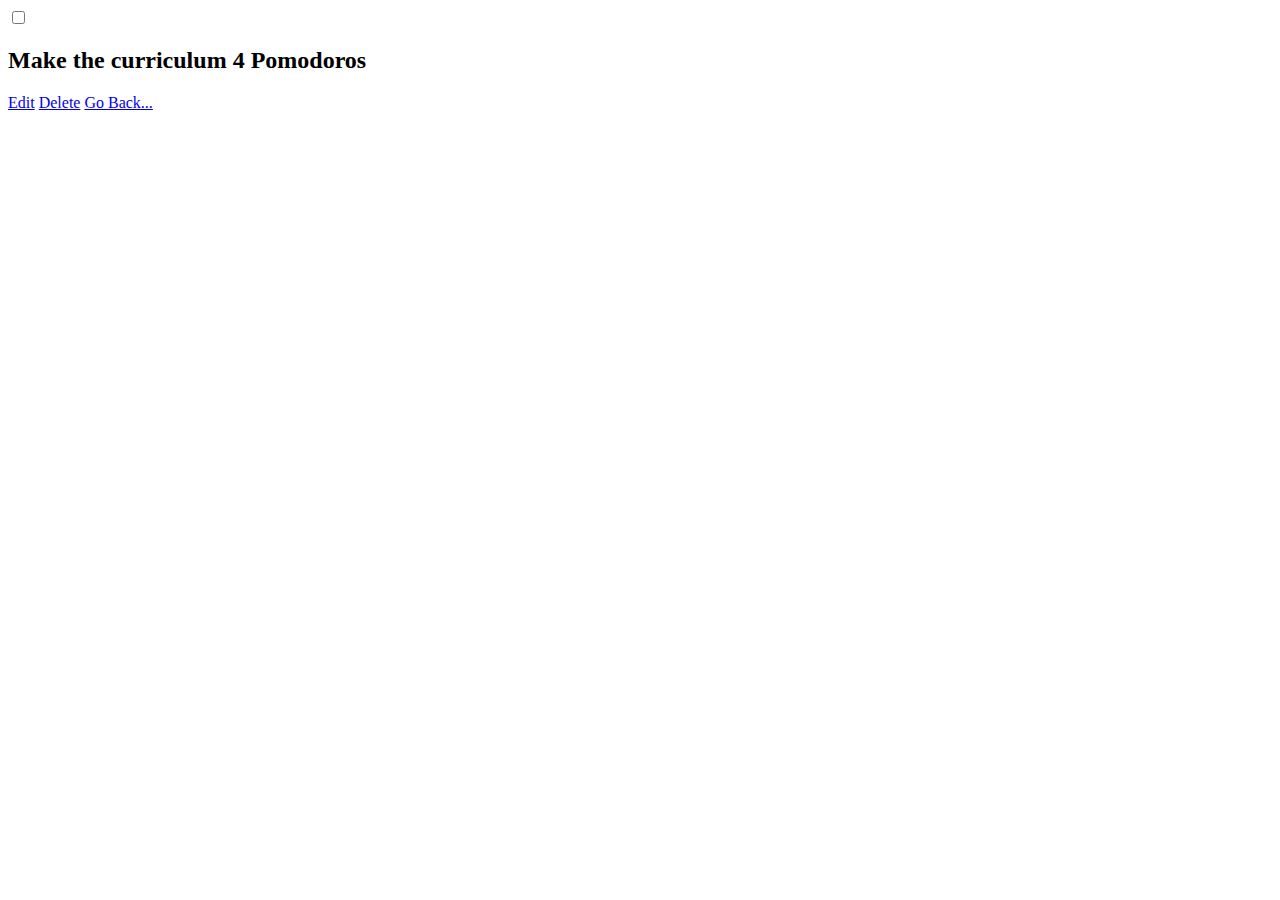
==== show.html @ 06835387 "<a href Order HTML" ====
<html>
    <head>
        <title>ToDo List Appication</title>
    </head>
    <body>
        <input type="checkbox">
        <h2>Make the curriculum 4 Pomodoros</h2>
        <a href="#">Edit</a>
        <a href="#">Delete</a>
        <a href="index.html">Go Back...</a>
        </body>
</html>
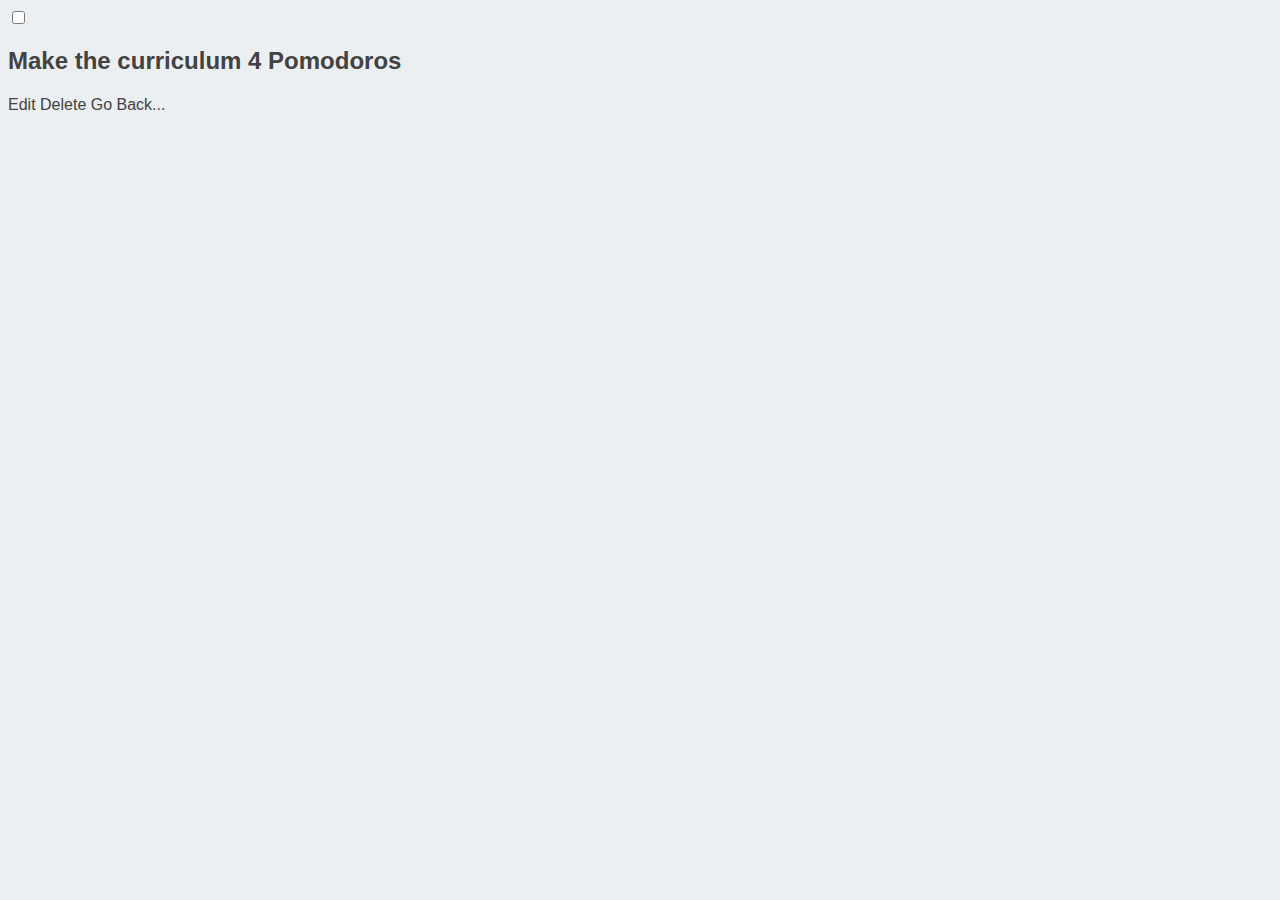
==== commit 8871f368: "Adding Colors to Show Page" ====
--- a/show.html
+++ b/show.html
@@ -1,6 +1,7 @@
 <html>
     <head>
         <title>ToDo List Appication</title>
+        <link rel="stylesheet" href="index.css">
     </head>
     <body>
         <input type="checkbox">
@@ -9,4 +10,4 @@
         <a href="#">Delete</a>
         <a href="index.html">Go Back...</a>
         </body>
-</html>+</html> --- a/index.css
+++ b/index.css
@@ -0,0 +1,80 @@
+ol{
+    list-style: none;
+    font-size: 20px;
+    background-color: #fff;
+    padding: 20px;
+    width: 60%;
+    margin: 0 auto;
+    border-radius: 5px;
+    box-shadow: 1px 1px 1px #90a4ae;
+}
+
+li{
+    margin-bottom: 10px;
+    padding: 5px;
+}
+
+li:hover{
+    background-color: #e1f5fe;
+    border-radius: 3px;
+}
+
+a{
+    text-decoration: none;
+    color: #424242;
+    vertical-align: middle;
+}
+
+input[type="text"], input[type="number"]{
+    font-size: 20px;
+    background-color: #fff;
+    outline: none;
+    border-style:none;
+    padding: 5px;
+    border-radius: 3px;
+    box-shadow: 1px 1px 1px #90a4ae;
+}
+
+div{
+    width: 60%;
+    margin: 20px auto 0px auto;
+}
+
+.pomodoro-estimate{
+    font-weight: bold;
+    color: #f44336;
+    background-color: #f5f5f5;
+    border-radius: 50px;
+    font-size: 14px;
+    padding: 5px 10px 5px 10px;
+}
+
+#add-new-todo-button{
+    font-size: 20px;
+    text-align: center;
+    color: #FFF;
+    outline: none;
+    border-style:none;
+    padding:10px;
+    border-radius:3px;
+    box-shadow: 2px 2px 1px #90a4ae;
+    display: block;
+    background-color: #03a9f4;
+    margin-top: 10px;
+}
+
+#add-new-todo-button:active{
+    box-shadow: 1px 1px 1px #90a4ae;
+}
+
+body{ 
+    color: #424242;
+    background-color: #eceff1;
+    font-family: sans-serif;
+}
+
+h1{
+    color: #03a9f4;
+    text-align: center;
+    margin-top: 20;
+}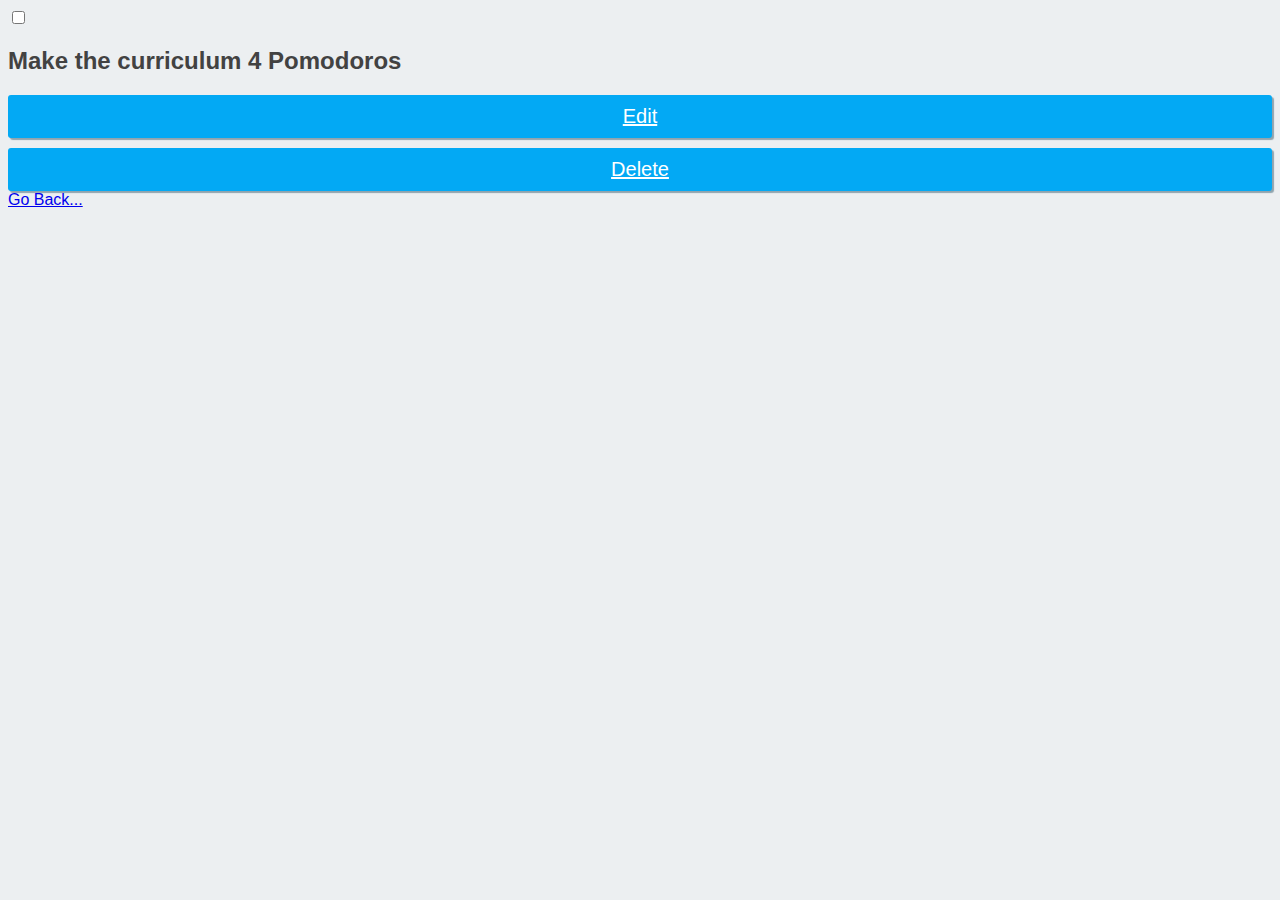
==== commit 304502a3: "Checkbox Crossing Out" ====
--- a/show.html
+++ b/show.html
@@ -1,13 +1,13 @@
 <html>
     <head>
         <title>ToDo List Appication</title>
-        <link rel="stylesheet" href="index.css">
+        <link rel="stylesheet" href="show.css">
     </head>
     <body>
         <input type="checkbox">
         <h2>Make the curriculum 4 Pomodoros</h2>
-        <a href="#">Edit</a>
-        <a href="#">Delete</a>
+        <a href="#" id="edit-todo-button">Edit</a>
+        <a href="#" id="delete-todo-button">Delete</a>
         <a href="index.html">Go Back...</a>
         </body>
 </html> --- a/show.css
+++ b/show.css
@@ -0,0 +1,48 @@
+body{ 
+    color: #424242;
+    background-color: #eceff1;
+    font-family: sans-serif;
+}
+
+h1{
+    color: #03a9f4;
+    text-align: center;
+    margin-top: 20;
+} 
+
+#edit-todo-button:active{
+    box-shadow: 1px 1px 1px #90a4ae;
+}
+
+#delete-todo-button:active{
+    box-shadow: 1px 1px 1px #90a4ae;
+}
+
+#edit-todo-button{
+    font-size: 20px;
+    text-align: center;
+    color: #FFF;
+    outline: none;
+    border-style:none;
+    padding:10px;
+    border-radius:3px;
+    box-shadow: 2px 2px 1px #90a4ae;
+    display: block;
+    background-color: #03a9f4;
+    margin-top: 10px;
+}
+
+#delete-todo-button{
+    font-size: 20px;
+    text-align: center;
+    color: #FFF;
+    outline: none;
+    border-style:none;
+    padding:10px;
+    border-radius:3px;
+    box-shadow: 2px 2px 1px #90a4ae;
+    display: block;
+    background-color: #03a9f4;
+    margin-top: 10px;
+}
+
